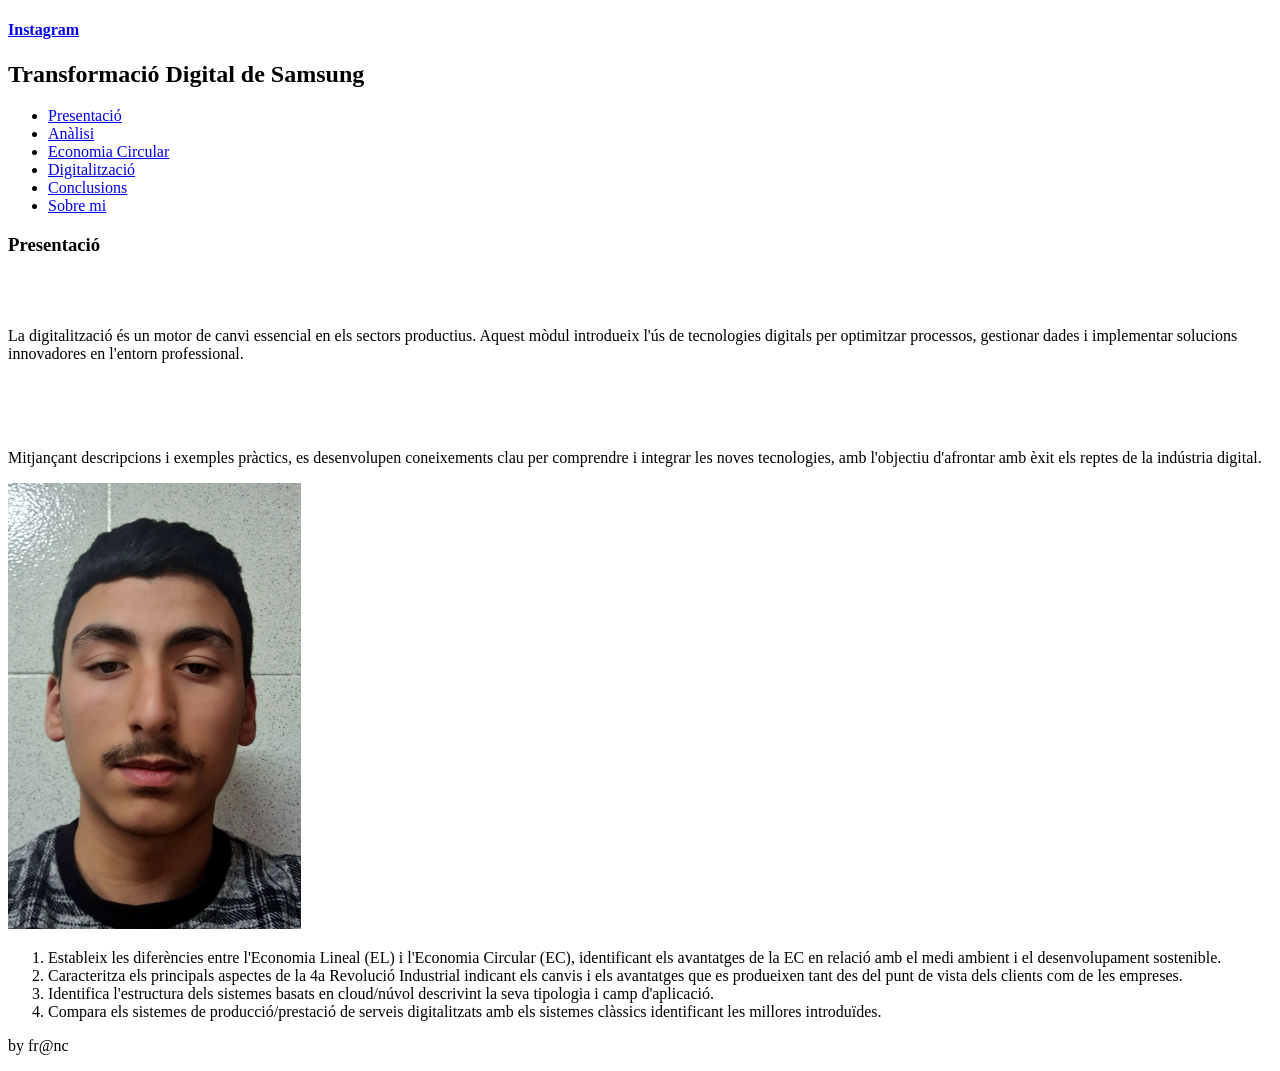
==== index.html @ fbd90838 "arreglar menu" ====
<!DOCTYPE html>
<html lang="ca">

<head>
	<title>Samsung</title>
	</title>
	<meta charset="utf-8">
	<meta name="viewport" content="width=device-width, initial-scale=1">
	<link href="css/estils.css" type="text/css" rel="stylesheet">
</head>

<body>

	<header>
		<h4><a href="https://www.instagram.com/ins_eugeni/" target="_blank">Instagram</a></h4>
		<h2>Transformació Digital de Samsung</h2>
	</header>

	<section>

		<nav>
			<ul>
				<li><a href="index.html">Presentació</a></li>
                <li><a href="analisi.html">Anàlisi</a></li>
                <li><a href="economia-circular.html">Economia Circular</a></li>
                <li><a href="digitalitzacio.html">Digitalització</a></li>
                <li><a href="conclusions.html">Conclusions</a></li>
                <li><a href="sobremi.html">Sobre mi</a></li>
			</ul>
		</nav>

		<article>

			<!--INICI CONTINGUT PÀGINA-->
			<div class="fila">
				<div class="columna">
					<h3>Presentació</h3><br><br>
					<p>La digitalització és un motor de canvi essencial en els sectors productius. Aquest mòdul
						introdueix l'ús de tecnologies digitals per optimitzar processos, gestionar dades i implementar
						solucions innovadores en l'entorn professional.</p><br><br><br>

					<p> Mitjançant descripcions i exemples pràctics, es desenvolupen coneixements clau per comprendre i
						integrar les noves tecnologies, amb l'objectiu d'afrontar amb èxit els reptes de la indústria
						digital.</p>
				</div>
				<div class="columna">
					<img src="img/moha.png" alt="foto de moha">
				</div>
				<div class="columna">
					<ol>
						<li>Estableix les diferències entre l'Economia Lineal (EL) i l'Economia Circular (EC),
							identificant els avantatges de la EC en relació amb el medi ambient i el desenvolupament
							sostenible.</li>
						<li>Caracteritza els principals aspectes de la 4a Revolució Industrial indicant els canvis i els
							avantatges que es produeixen tant des del punt de vista dels clients com de les empreses.
						</li>
						<li>Identifica l'estructura dels sistemes basats en cloud/núvol descrivint la seva tipologia i
							camp d'aplicació.</li>
						<li>Compara els sistemes de producció/prestació de serveis digitalitzats amb els sistemes
							clàssics identificant les millores introduïdes.</li>
					</ol>
				</div>
			</div>
			<!--FINAL CONTINGUT PÀGINA-->

		</article>

	</section>

	<footer>
		<p>by fr@nc</p>
	</footer>

</body>

</html>
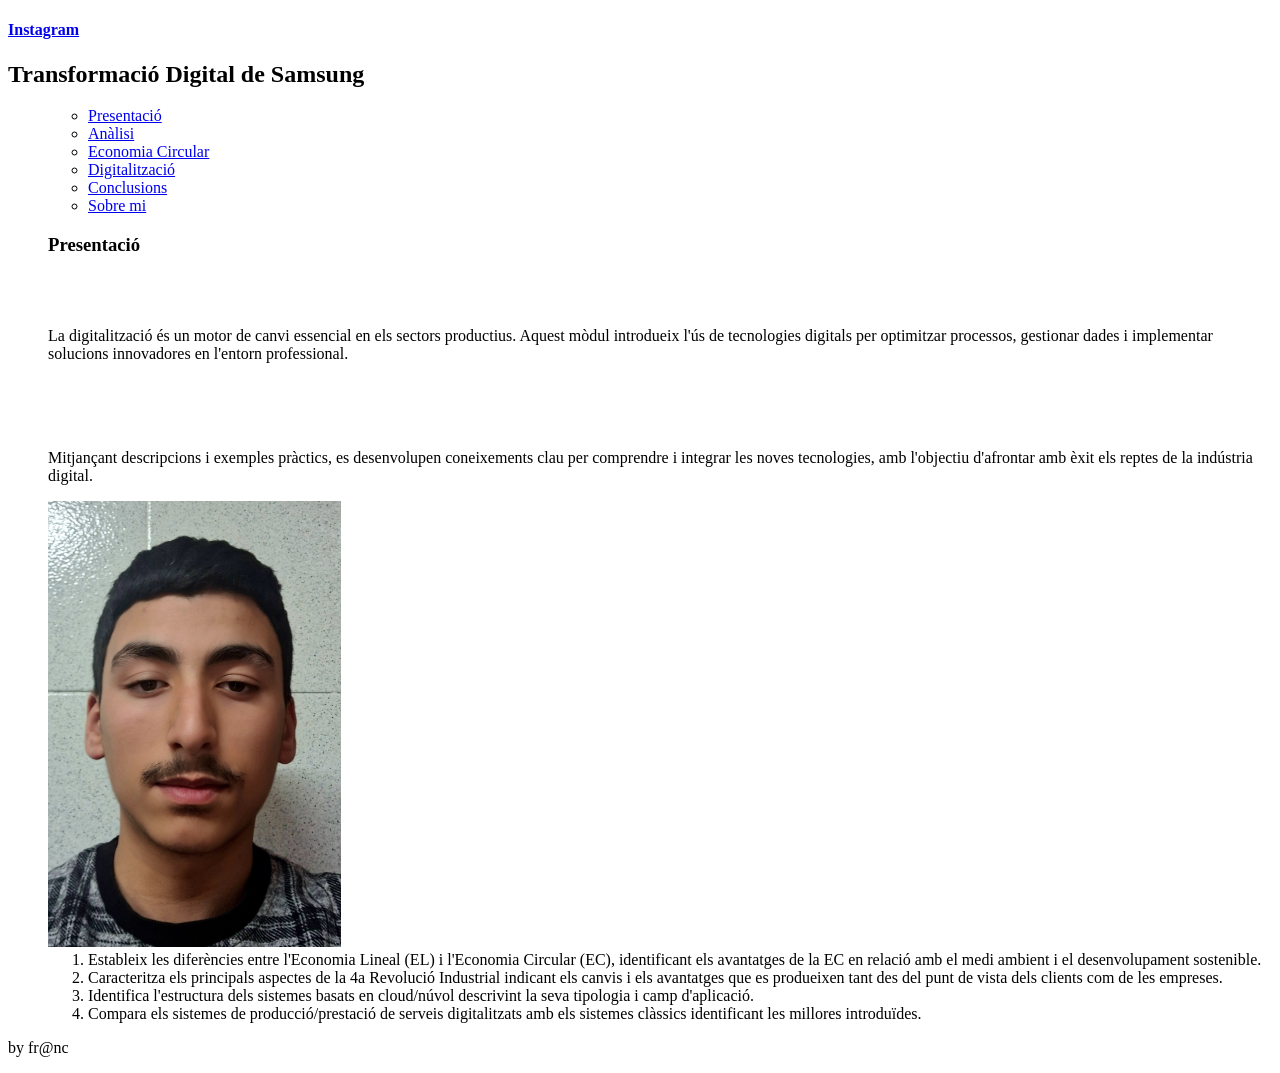
==== commit f6bc8220: "arreglar links menu" ====
--- a/index.html
+++ b/index.html
@@ -20,14 +20,16 @@
 
 		<nav>
 			<ul>
-				<li><a href="index.html">Presentació</a></li>
-                <li><a href="analisi.html">Anàlisi</a></li>
-                <li><a href="economia-circular.html">Economia Circular</a></li>
-                <li><a href="digitalitzacio.html">Digitalització</a></li>
-                <li><a href="conclusions.html">Conclusions</a></li>
-                <li><a href="sobremi.html">Sobre mi</a></li>
-			</ul>
-		</nav>
+				<nav>
+                    <ul>
+                       <li><a href="index.html">Presentació</a></li>
+                       <li><a href="analisi.html">Anàlisi</a></li>
+                       <li><a href="economia-circular.html">Economia Circular</a></li>
+                       <li><a href="digitalitzacio.html">Digitalització</a></li>
+                       <li><a href="conclusions.html">Conclusions</a></li>
+                       <li><a href="sobremi.html">Sobre mi</a></li>
+                     </ul>
+                   </nav>
 
 		<article>
 
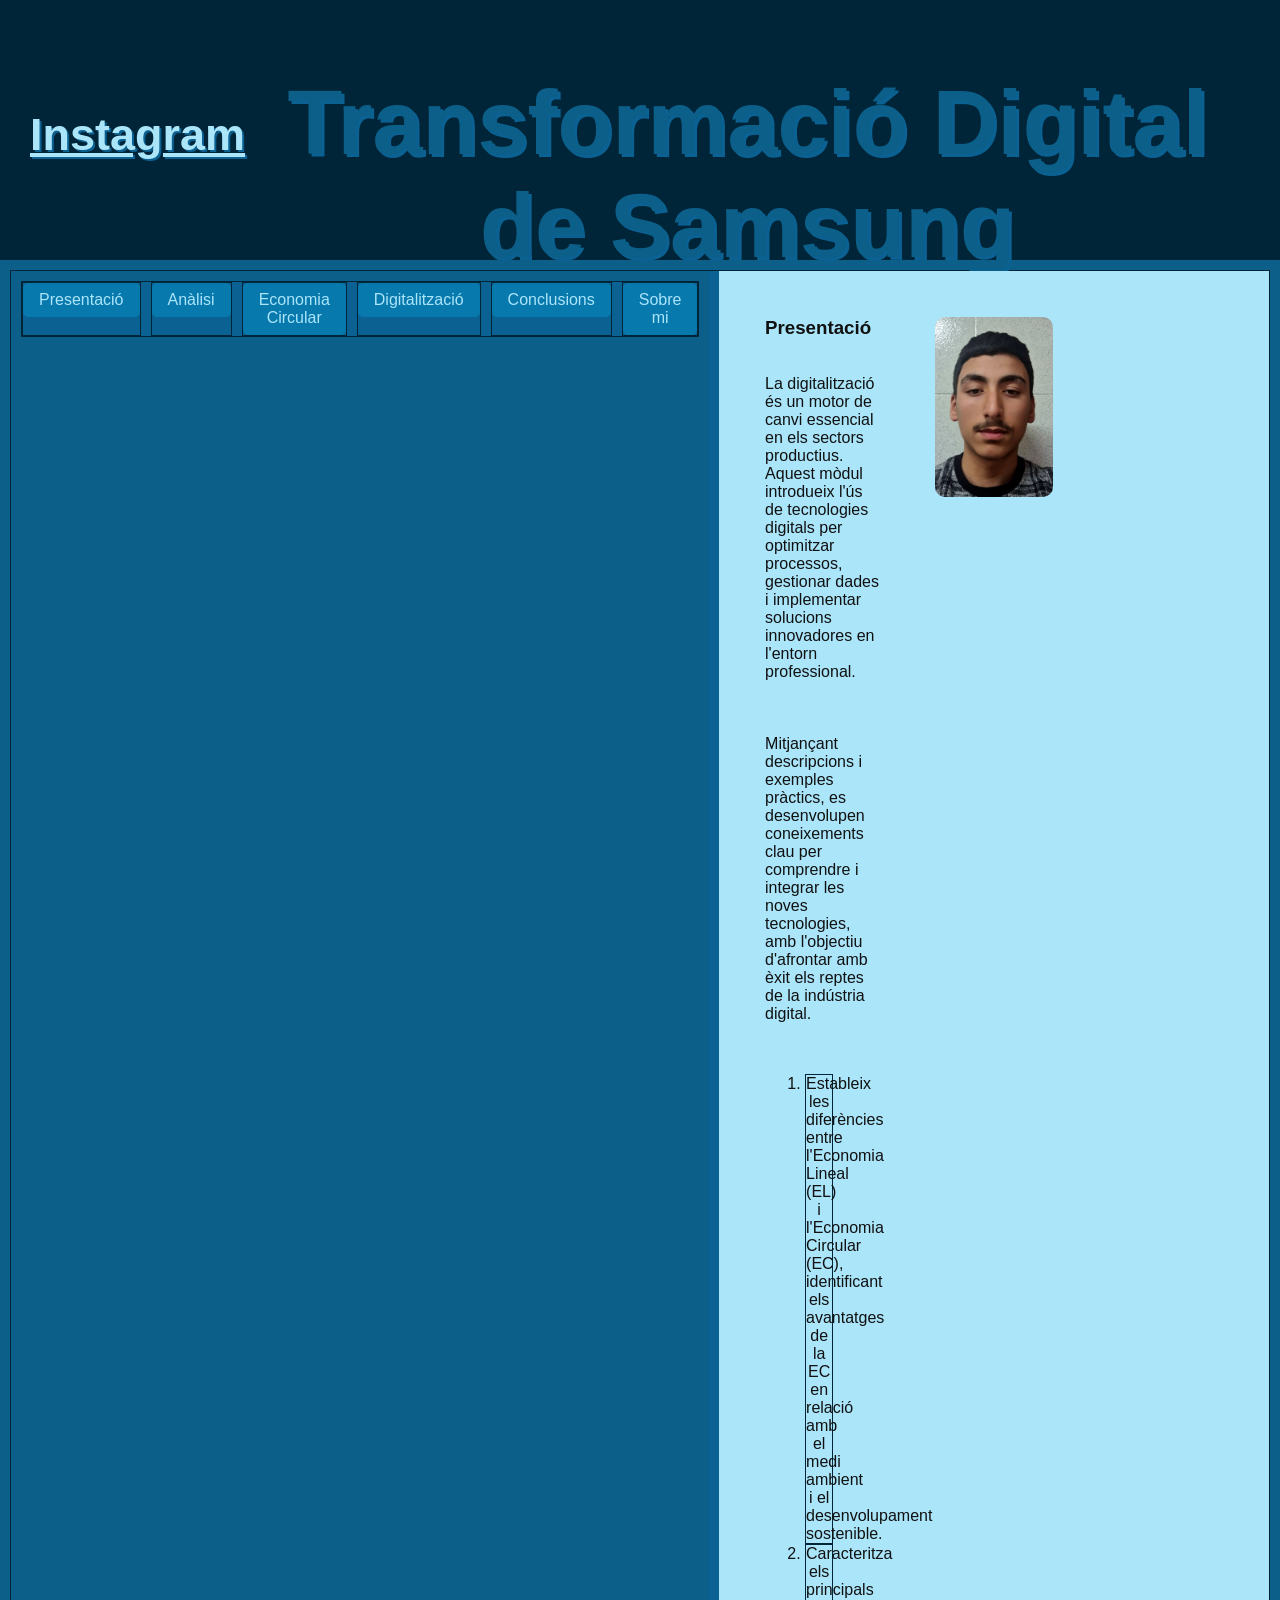
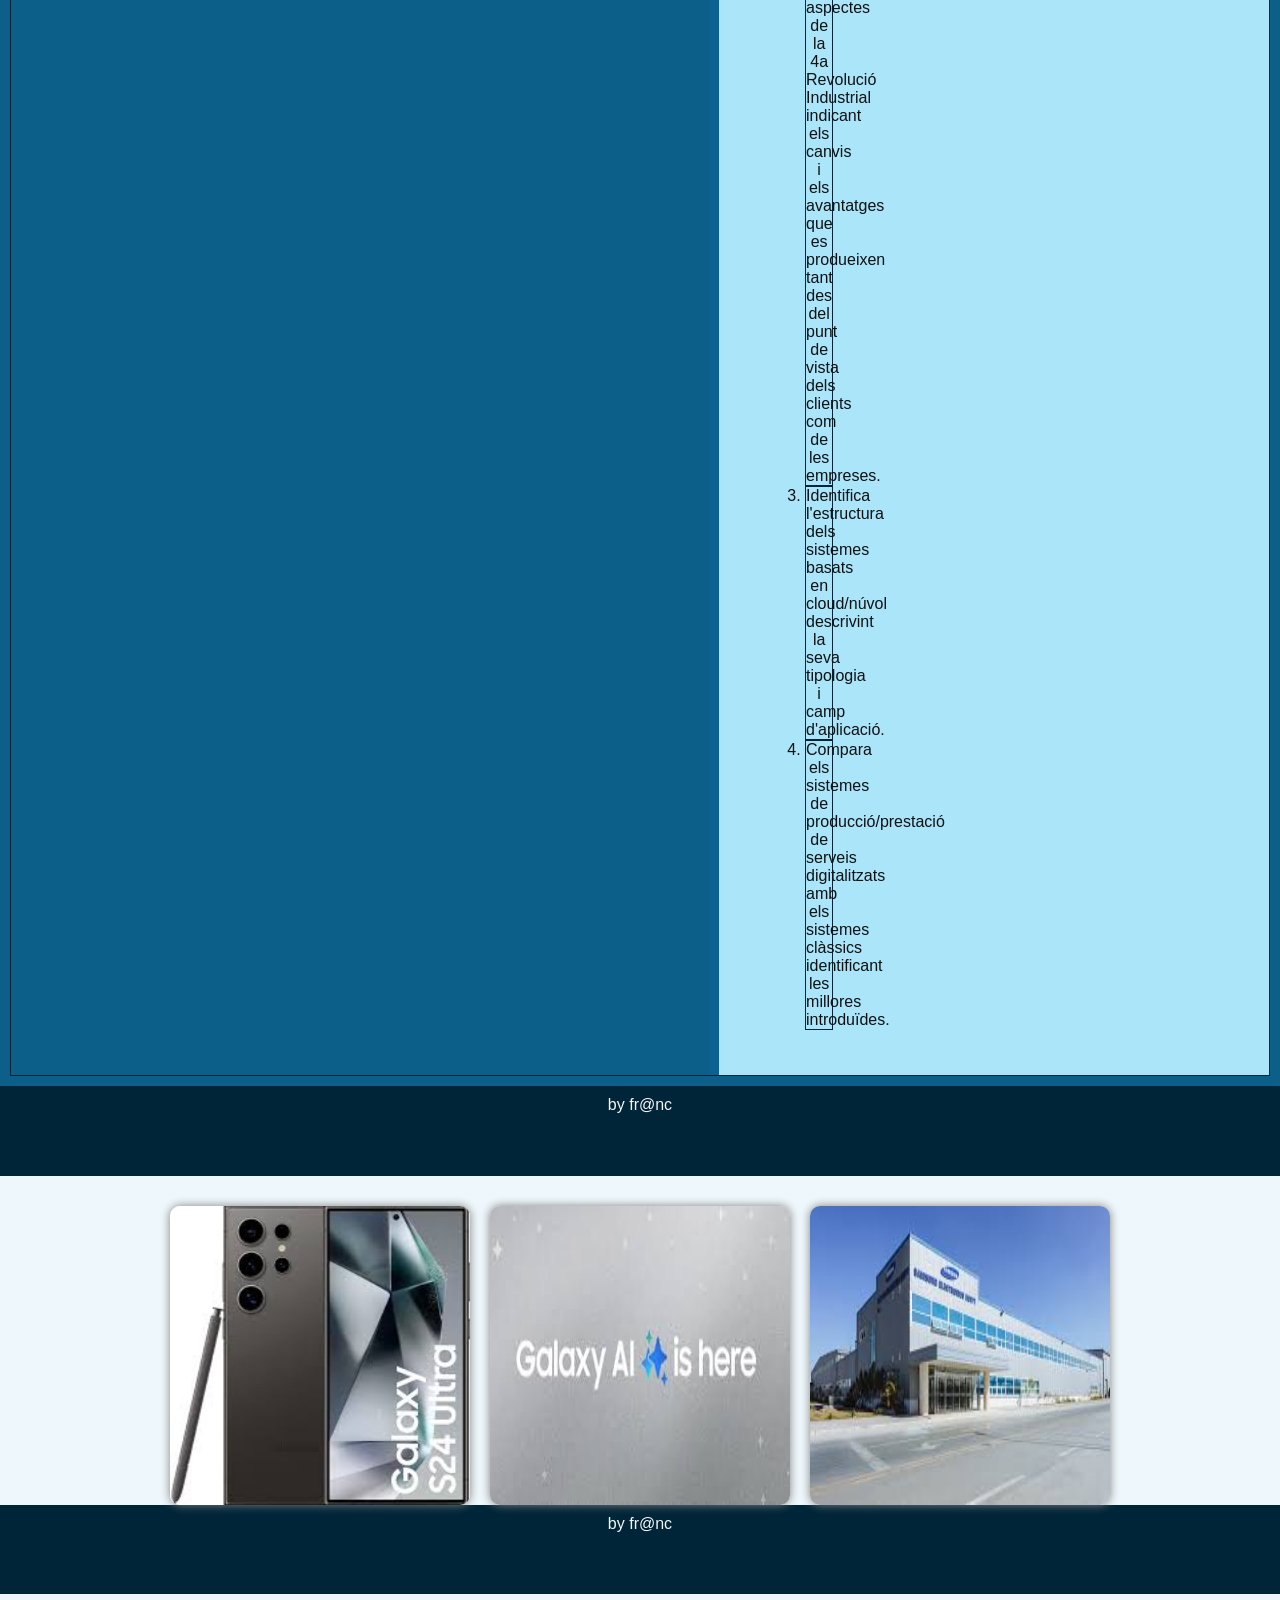
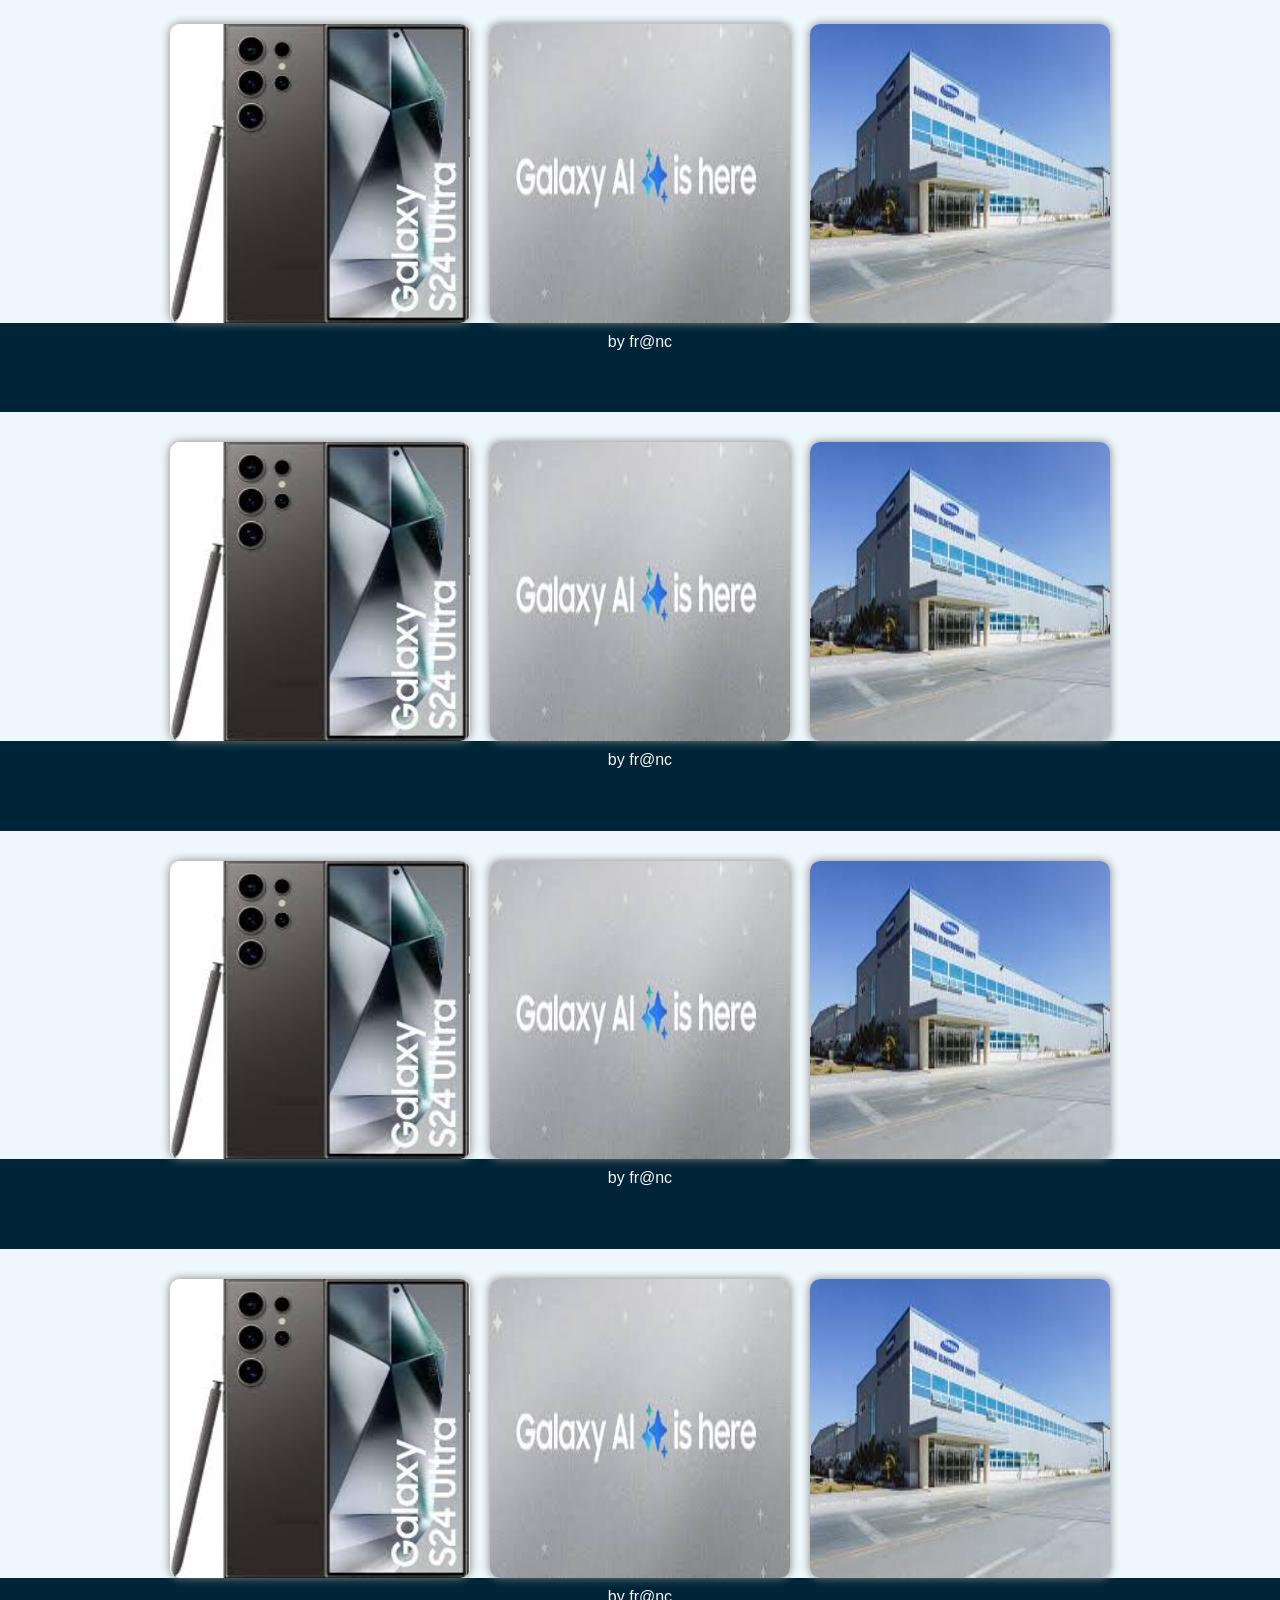
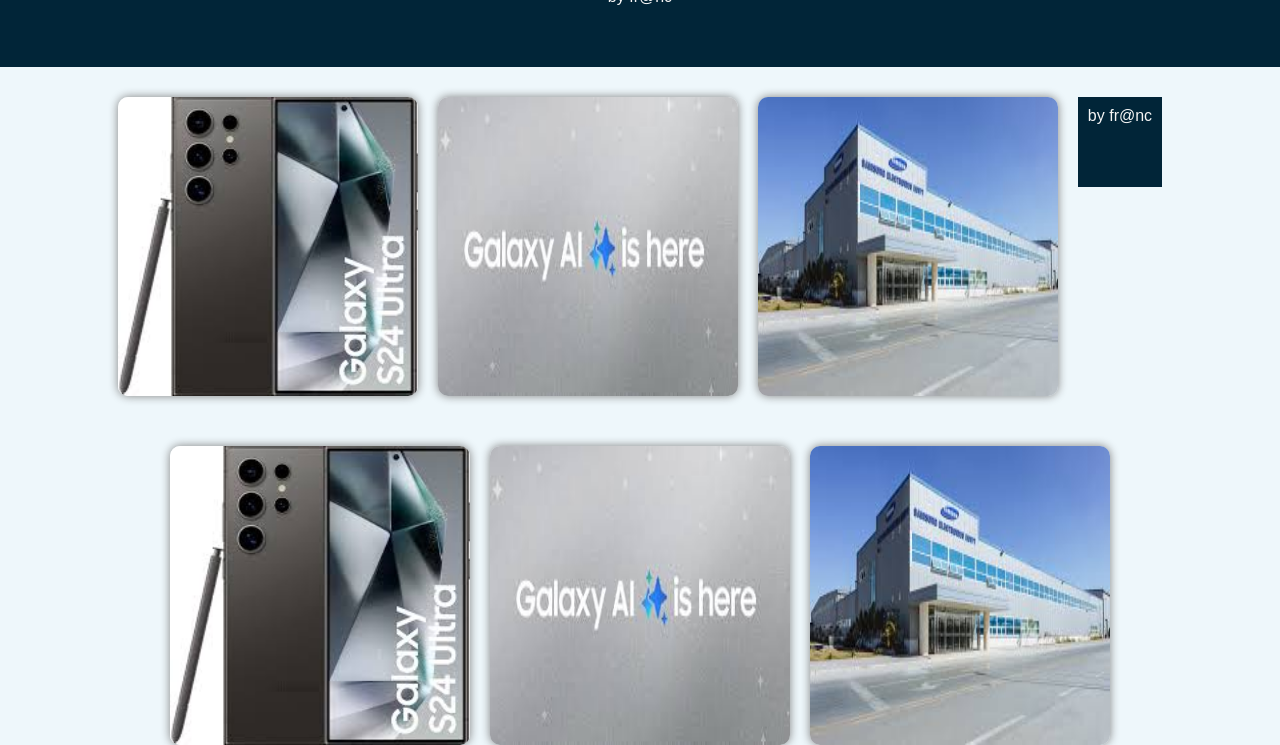
==== commit 84cae5f0: "fix galeria" ====
--- a/index.html
+++ b/index.html
@@ -21,15 +21,15 @@
 		<nav>
 			<ul>
 				<nav>
-                    <ul>
-                       <li><a href="index.html">Presentació</a></li>
-                       <li><a href="analisi.html">Anàlisi</a></li>
-                       <li><a href="economia-circular.html">Economia Circular</a></li>
-                       <li><a href="digitalitzacio.html">Digitalització</a></li>
-                       <li><a href="conclusions.html">Conclusions</a></li>
-                       <li><a href="sobremi.html">Sobre mi</a></li>
-                     </ul>
-                   </nav>
+<ul>
+<li><a href="index.html">Presentació</a></li>
+<li><a href="analisi.html">Anàlisi</a></li>
+<li><a href="economia-circular.html">Economia Circular</a></li>
+<li><a href="digitalitzacio.html">Digitalització</a></li>
+<li><a href="conclusions.html">Conclusions</a></li>
+<li><a href="sobremi.html">Sobre mi</a></li>
+</ul>
+</nav>
 
 		<article>
 
@@ -72,7 +72,98 @@
 	<footer>
 		<p>by fr@nc</p>
 	</footer>
+<div class="galeria">
+
+<img src="img/samsung phone.jpeg" alt="Samsung Phone">
+
+<img src="img/Samsung AI.jpeg" alt="Samsung AI">
+
+<img src="img/Samsung factory.jpeg" alt="Samsung Factory">
+
+</div>
+<footer>
+<p>by fr@nc</p>
+</footer>
+
+<div class="galeria">
+
+<img src="img/samsung phone.jpeg" alt="Samsung Phone">
+
+<img src="img/Samsung AI.jpeg" alt="Samsung AI">
+
+<img src="img/Samsung factory.jpeg" alt="Samsung Factory">
+
+</div>
 
 </body>
+<footer>
+<p>by fr@nc</p>
+</footer>
 
-</html>+<div class="galeria">
+
+<img src="img/samsung phone.jpeg" alt="Samsung Phone">
+
+<img src="img/Samsung AI.jpeg" alt="Samsung AI">
+
+<img src="img/Samsung factory.jpeg" alt="Samsung Factory">
+
+</div>
+
+</body>
+</html>
+<footer>
+<p>by fr@nc</p>
+</footer>
+
+<div class="galeria">
+
+<img src="img/samsung phone.jpeg" alt="Samsung Phone">
+
+<img src="img/Samsung AI.jpeg" alt="Samsung AI">
+
+<img src="img/Samsung factory.jpeg" alt="Samsung Factory">
+
+</div>
+<footer>
+<p>by fr@nc</p>
+</footer>
+
+<div class="galeria">
+
+<img src="img/samsung phone.jpeg" alt="Samsung Phone">
+
+<img src="img/Samsung AI.jpeg" alt="Samsung AI">
+
+<img src="img/Samsung factory.jpeg" alt="Samsung Factory">
+
+</div>
+<footer>
+<p>by fr@nc</p>
+</footer>
+
+<div class="galeria">
+
+<img src="img/samsung phone.jpeg" alt="Samsung Phone">
+
+<img src="img/Samsung AI.jpeg" alt="Samsung AI">
+
+<img src="img/Samsung factory.jpeg" alt="Samsung Factory">
+
+<footer>
+<p>by fr@nc</p>
+</footer>
+
+<div class="galeria">
+
+<img src="img/samsung phone.jpeg" alt="Samsung Phone">
+
+<img src="img/Samsung AI.jpeg" alt="Samsung AI">
+
+<img src="img/Samsung factory.jpeg" alt="Samsung Factory">
+
+</div>
+
+</body>
+</html>
+
--- a/css/estils.css
+++ b/css/estils.css
@@ -0,0 +1,256 @@
+/* https://coolors.co/image-picker
+CSS HEX 
+--lapis-lazuli: #0B6191ff;
+--picton-blue: #47A7D2ff;
+--non-photo-blue: #AAE5FAff;
+--pale-azure: #82D4F5ff;
+--prussian-blue: #012538ff;*/
+* {
+  box-sizing: border-box;
+  margin: 0;
+}
+body {
+  font-family: Arial, Helvetica, sans-serif;
+}
+
+/* Style the header */
+header {
+  background-color: #012538;
+  background-image: url(background.jpg);
+  background-size: cover;
+  padding: 30px;
+  text-align: center;
+  font-size: 35px;
+  color: whitesmoke;
+  height: 40vh;
+}
+header h2 {
+  margin-top: 10vh;
+  font-size: 10vh;
+  text-shadow: 3px 3px #0B6191;
+}
+header h4 {
+  margin-top: 1vh;
+  font-size: 5vh;
+  text-shadow: 2px 2px #0B6191;
+  float: right;
+}
+header h4 a {
+  color: #AAE5FA;
+}
+
+/* Navigation */
+nav {
+  background: #82D4F5;
+  padding: 20px;
+}
+nav ul {
+  list-style-type: none;
+  margin: 0;
+  padding: 0;
+  width: 100%;
+  background-color: #0B6191;
+  border: 1px solid #012538;
+  display: flex;
+  justify-content: center;
+}
+nav ul li {
+  text-align: center;
+  border: 1px solid #012538;
+  width: 20%;
+}
+nav ul li a {
+  display: block;
+  color: #AAE5FA;
+  padding: 8px 16px;
+  text-decoration: none;
+}
+nav ul li a.active {
+  background-color: #47A7D2;
+  color: white;
+}
+nav ul li a:hover:not(.active) {
+  background-color: #012538;
+  color: white;
+}
+
+/* Article section */
+article {
+  padding: 20px;
+  background-color: #AAE5FA;
+  display: table;
+  width: 100%;
+}
+article h2 {
+  margin: 3vh;
+}
+article img {
+  width: 100%;
+}
+
+.fila {
+  width: 100%;
+  display: flex;
+  flex-wrap: wrap;
+}
+.columna {
+  width: 33.3%;
+  display: table;
+  padding: 2vw;
+}
+
+/* Footer */
+footer {
+  background-color: #012538;
+  padding: 10px;
+  text-align: center;
+  color: whitesmoke;
+  height: 7vw;
+}
+
+fieldset {
+  margin-top: 10px;
+  box-shadow: 3px 5px 4px 5px #012538;
+}
+
+/* Responsive design */
+@media (max-width: 600px) {
+  header {
+    padding: 10px;
+    text-align: center;
+    font-size: 1.5em;
+    color: #AAE5FA;
+    height: 20vh;
+  }
+
+  header h2 {
+    margin-top: 3vh;
+    font-size: 15vh;
+    text-shadow: 1px 1px #012538;
+  }
+
+  header h4 {
+    margin-top: 1vh;
+    font-size: 5vh;
+    text-shadow: 1px 1px #012538;
+  }
+}
+body {
+    margin: 0;
+    font-family: Arial, sans-serif;
+    background-color: #eef7fb;
+    color: #111;
+}
+
+header {
+    background-image: url("../img/banner.jpg");
+    background-size: cover;
+    background-position: center;
+    height: 260px;
+    display: flex;
+    justify-content: center;
+    align-items: center;
+}
+
+header h1 {
+    color: white;
+    font-size: 60px;
+    text-shadow: 3px 3px 6px black;
+    text-align: center;
+}
+
+nav {
+    background-color: #0b5f89;
+    padding: 10px;
+}
+
+nav ul {
+    display: flex;
+    justify-content: center;
+    gap: 10px;
+    list-style: none;
+    margin: 0;
+    padding: 0;
+}
+
+nav a {
+    color: white;
+    text-decoration: none;
+    background-color: #0879ad;
+    padding: 12px 25px;
+    display: block;
+    border-radius: 5px;
+}
+
+nav a:hover {
+    background-color: #003f5c;
+}
+
+main {
+    max-width: 1100px;
+    margin: 30px auto;
+    background: white;
+    padding: 30px;
+    border-radius: 12px;
+    box-shadow: 0 0 15px #999;
+}
+
+h2 {
+    color: #0b5f89;
+}
+
+.card {
+    background-color: #dff3ff;
+    padding: 20px;
+    margin: 15px 0;
+    border-left: 6px solid #0b5f89;
+    border-radius: 8px;
+}
+
+table {
+    width: 100%;
+    border-collapse: collapse;
+    margin-top: 20px;
+}
+
+td, th {
+    border: 1px solid #333;
+    padding: 12px;
+}
+
+th {
+    background-color: #0b5f89;
+    color: white;
+}
+
+img {
+    max-width: 100%;
+    border-radius: 10px;
+}
+
+@media (max-width: 600px) {
+    nav ul {
+        flex-direction: column;
+    }
+
+    header h1 {
+        font-size: 35px;
+    }
+
+    main {
+        margin: 10px;
+    }
+}
+.galeria {
+    display: flex;
+    justify-content: center;
+    gap: 20px;
+    flex-wrap: wrap;
+    margin-top: 30px;
+}
+
+.galeria img {
+    width: 300px;
+    border-radius: 10px;
+    box-shadow: 0 0 10px gray;
+}
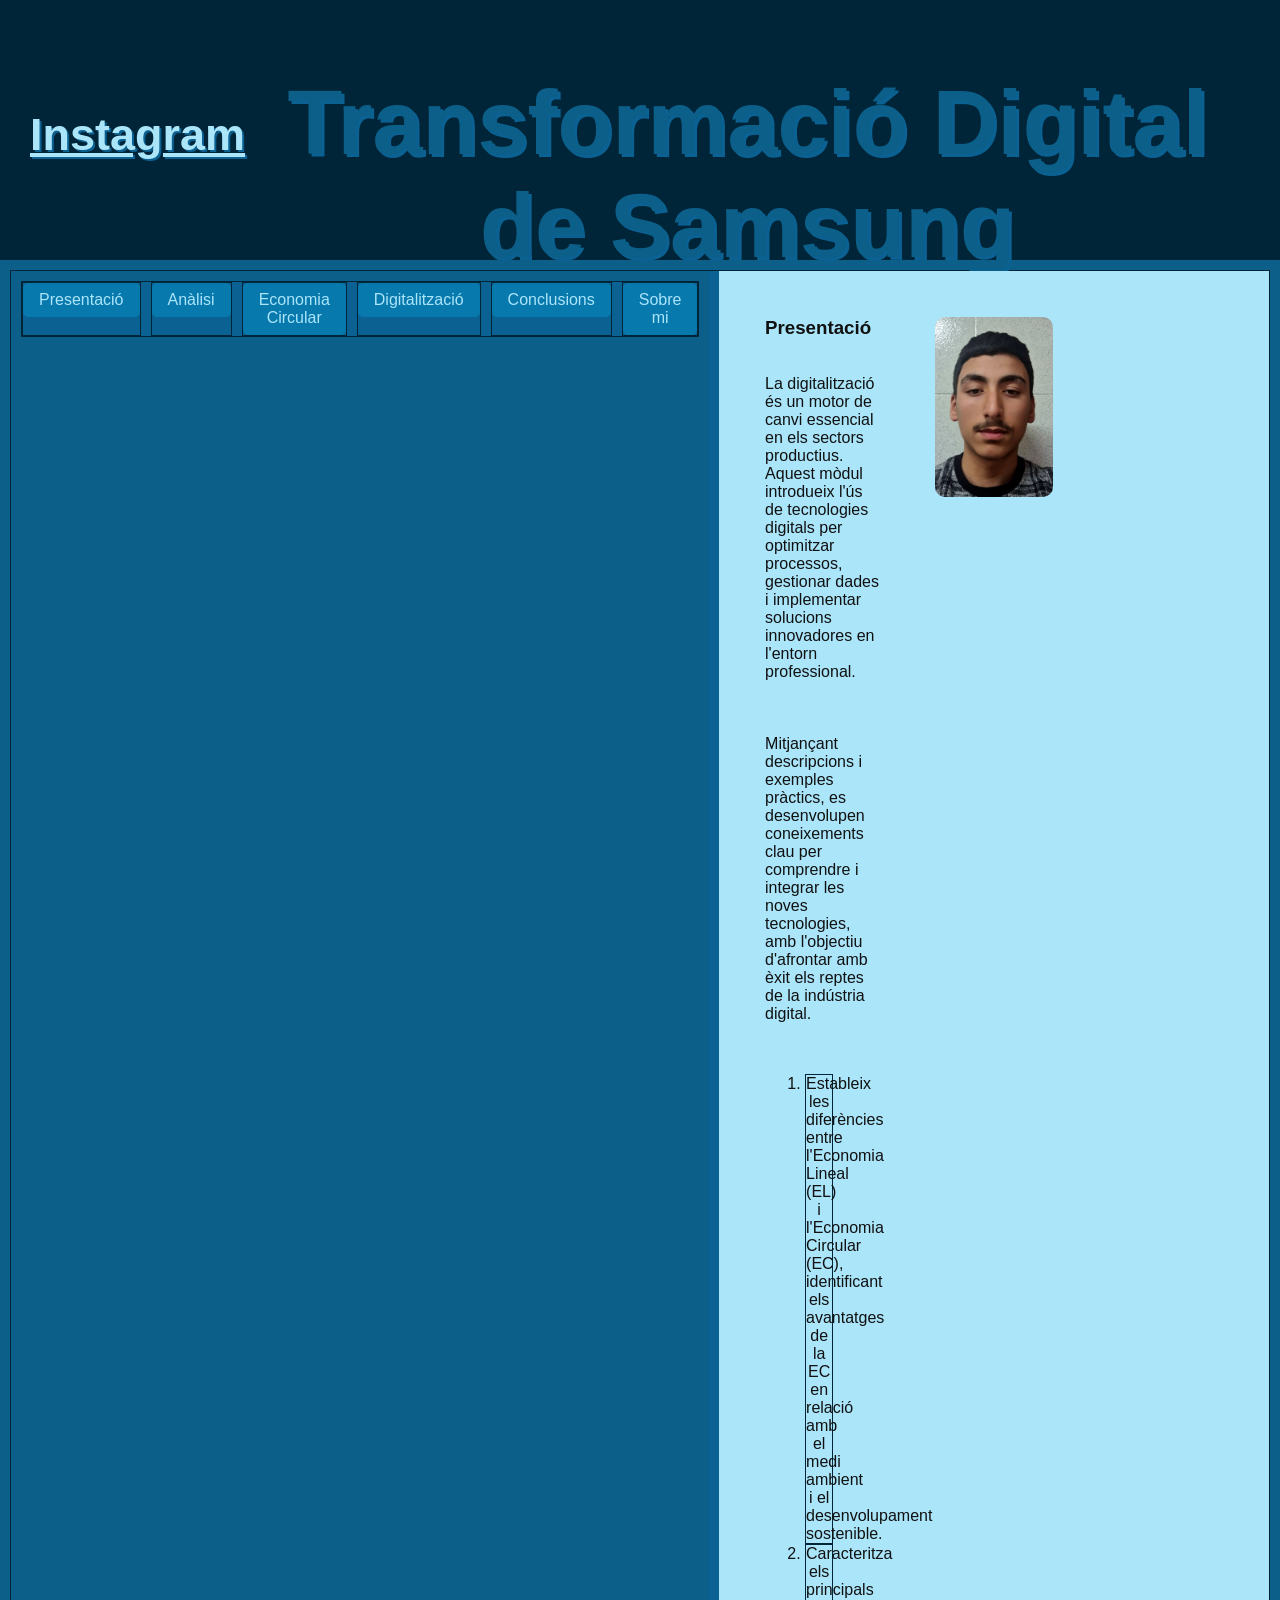
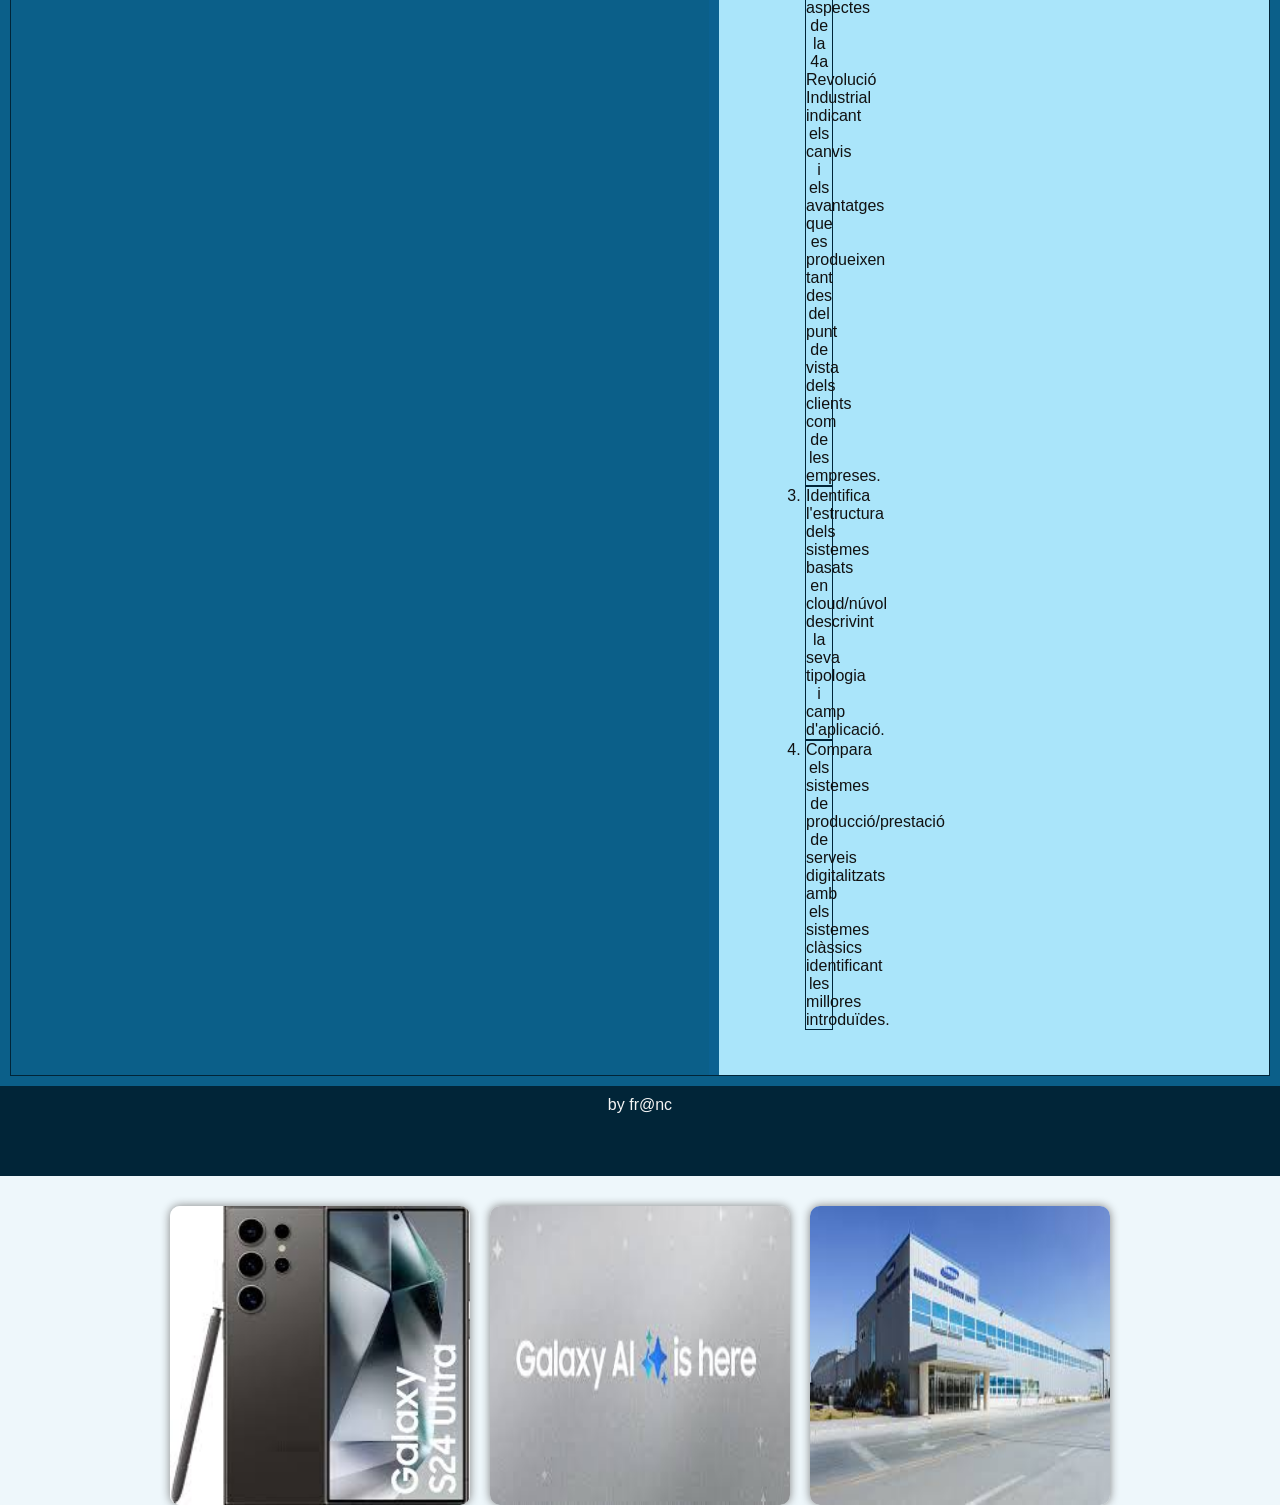
==== commit 2b4dafbe: "fix galeria" ====
--- a/index.html
+++ b/index.html
@@ -69,33 +69,6 @@
 
 	</section>
 
-	<footer>
-		<p>by fr@nc</p>
-	</footer>
-<div class="galeria">
-
-<img src="img/samsung phone.jpeg" alt="Samsung Phone">
-
-<img src="img/Samsung AI.jpeg" alt="Samsung AI">
-
-<img src="img/Samsung factory.jpeg" alt="Samsung Factory">
-
-</div>
-<footer>
-<p>by fr@nc</p>
-</footer>
-
-<div class="galeria">
-
-<img src="img/samsung phone.jpeg" alt="Samsung Phone">
-
-<img src="img/Samsung AI.jpeg" alt="Samsung AI">
-
-<img src="img/Samsung factory.jpeg" alt="Samsung Factory">
-
-</div>
-
-</body>
 <footer>
 <p>by fr@nc</p>
 </footer>
@@ -112,58 +85,3 @@
 
 </body>
 </html>
-<footer>
-<p>by fr@nc</p>
-</footer>
-
-<div class="galeria">
-
-<img src="img/samsung phone.jpeg" alt="Samsung Phone">
-
-<img src="img/Samsung AI.jpeg" alt="Samsung AI">
-
-<img src="img/Samsung factory.jpeg" alt="Samsung Factory">
-
-</div>
-<footer>
-<p>by fr@nc</p>
-</footer>
-
-<div class="galeria">
-
-<img src="img/samsung phone.jpeg" alt="Samsung Phone">
-
-<img src="img/Samsung AI.jpeg" alt="Samsung AI">
-
-<img src="img/Samsung factory.jpeg" alt="Samsung Factory">
-
-</div>
-<footer>
-<p>by fr@nc</p>
-</footer>
-
-<div class="galeria">
-
-<img src="img/samsung phone.jpeg" alt="Samsung Phone">
-
-<img src="img/Samsung AI.jpeg" alt="Samsung AI">
-
-<img src="img/Samsung factory.jpeg" alt="Samsung Factory">
-
-<footer>
-<p>by fr@nc</p>
-</footer>
-
-<div class="galeria">
-
-<img src="img/samsung phone.jpeg" alt="Samsung Phone">
-
-<img src="img/Samsung AI.jpeg" alt="Samsung AI">
-
-<img src="img/Samsung factory.jpeg" alt="Samsung Factory">
-
-</div>
-
-</body>
-</html>
-
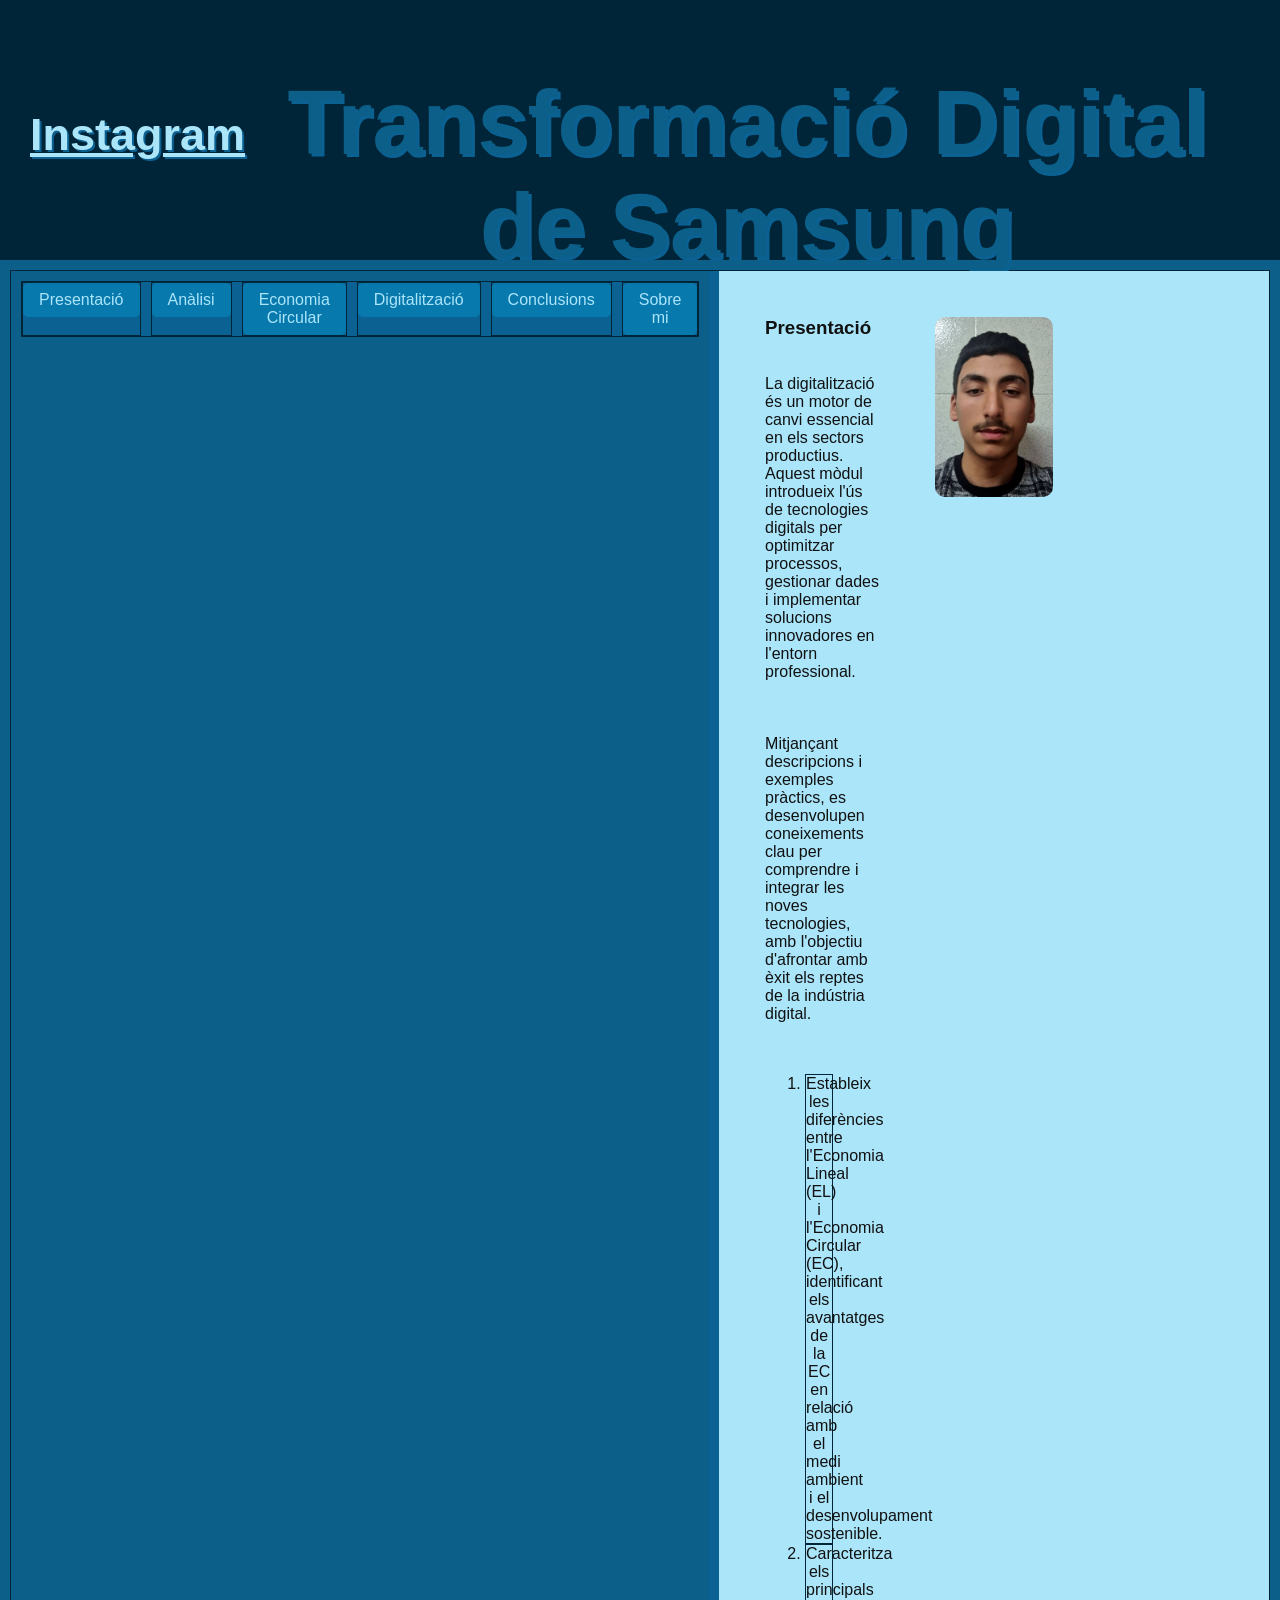
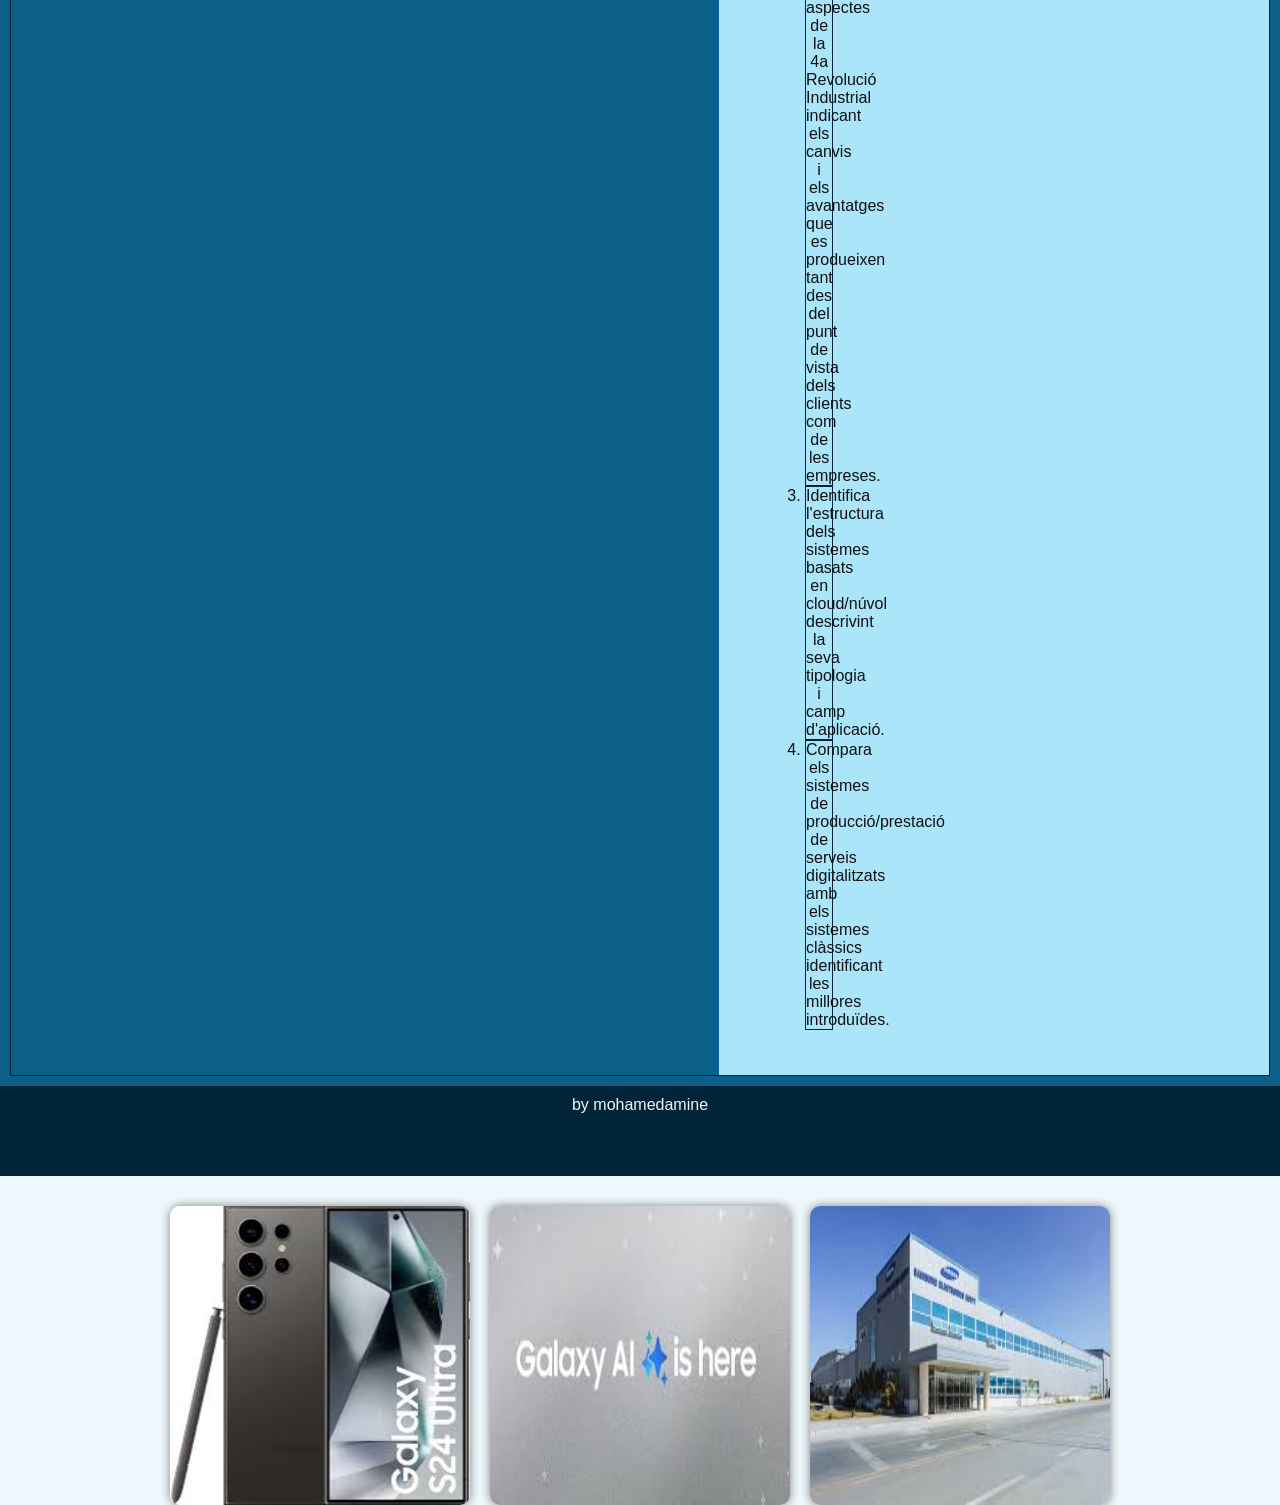
==== commit a3fcb4f4: "fix galeria" ====
--- a/index.html
+++ b/index.html
@@ -70,7 +70,7 @@
 	</section>
 
 <footer>
-<p>by fr@nc</p>
+<p>by mohamedamine</p>
 </footer>
 
 <div class="galeria">
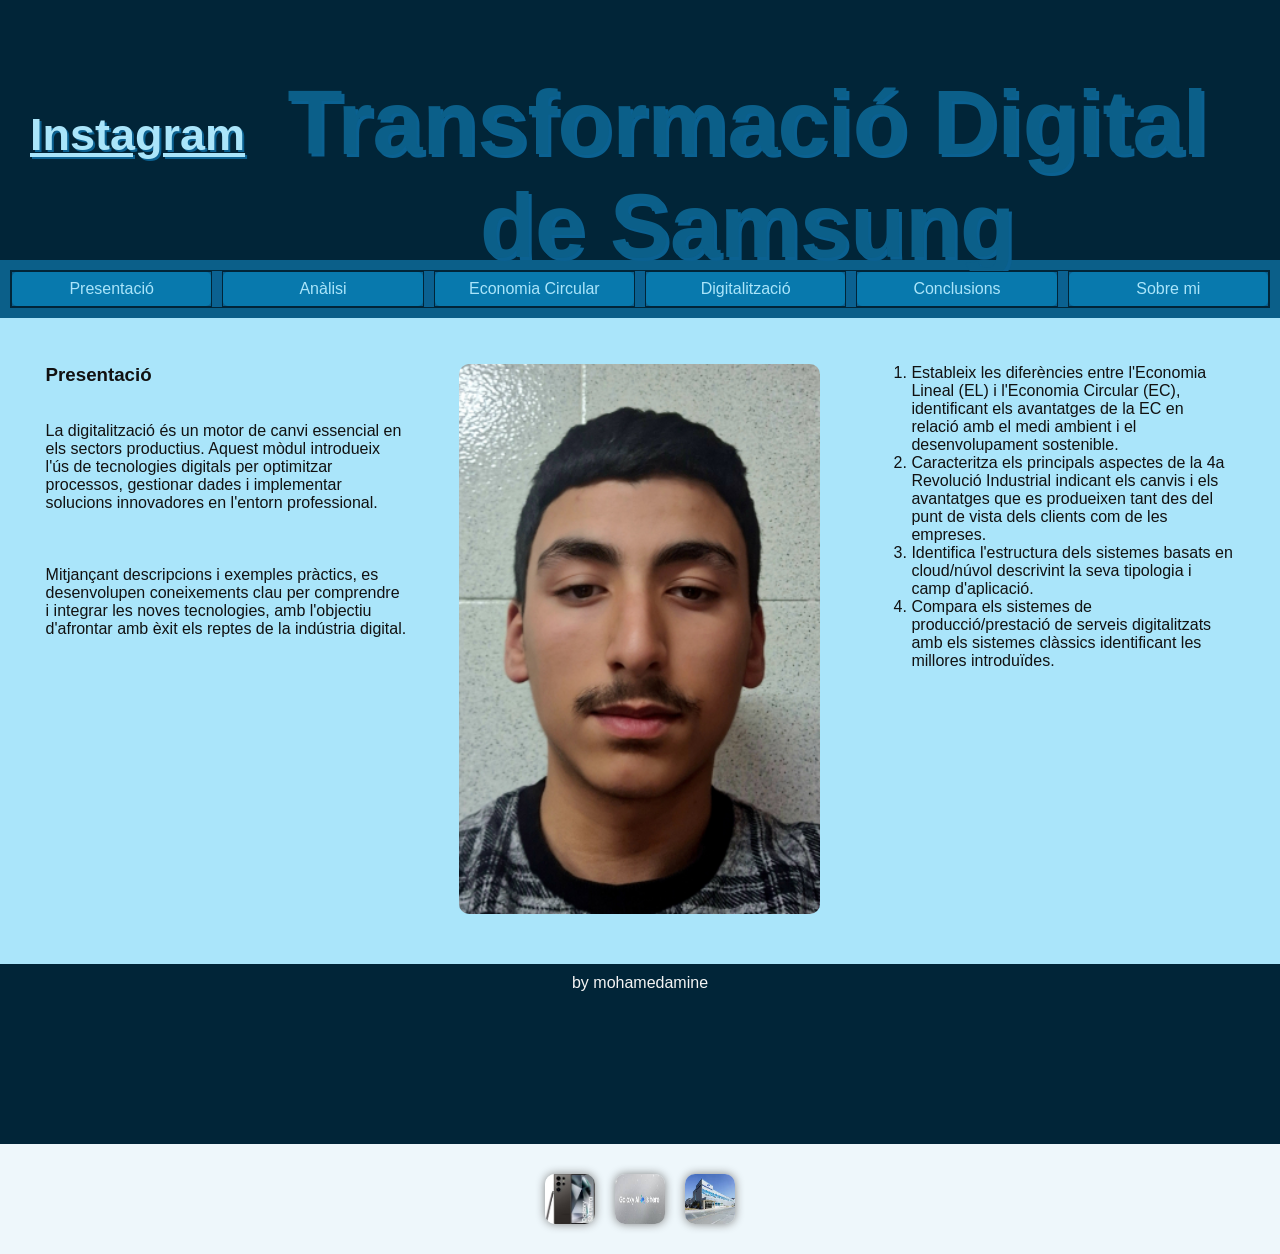
==== commit 43423519: "nova base" ====
--- a/index.html
+++ b/index.html
@@ -3,7 +3,6 @@
 
 <head>
 	<title>Samsung</title>
-	</title>
 	<meta charset="utf-8">
 	<meta name="viewport" content="width=device-width, initial-scale=1">
 	<link href="css/estils.css" type="text/css" rel="stylesheet">
@@ -19,17 +18,16 @@
 	<section>
 
 		<nav>
+
 			<ul>
-				<nav>
-<ul>
-<li><a href="index.html">Presentació</a></li>
-<li><a href="analisi.html">Anàlisi</a></li>
-<li><a href="economia-circular.html">Economia Circular</a></li>
-<li><a href="digitalitzacio.html">Digitalització</a></li>
-<li><a href="conclusions.html">Conclusions</a></li>
-<li><a href="sobremi.html">Sobre mi</a></li>
-</ul>
-</nav>
+				<li class="active"><a href="index.html">Presentació</a></li>
+				<li><a href="analisi.html">Anàlisi</a></li>
+				<li><a href="economia-circular.html">Economia Circular</a></li>
+				<li><a href="digitalitzacio.html">Digitalització</a></li>
+				<li><a href="conclusions.html">Conclusions</a></li>
+				<li><a href="sobremi.html">Sobre mi</a></li>
+			</ul>
+		</nav>
 
 		<article>
 
@@ -69,19 +67,20 @@
 
 	</section>
 
-<footer>
-<p>by mohamedamine</p>
-</footer>
+	<footer>
+		<p>by mohamedamine</p>
+	</footer>
 
-<div class="galeria">
+	<div class="galeria">
 
-<img src="img/samsung phone.jpeg" alt="Samsung Phone">
+		<img src="img/samsung phone.jpeg" alt="Samsung Phone">
 
-<img src="img/Samsung AI.jpeg" alt="Samsung AI">
+		<img src="img/Samsung AI.jpeg" alt="Samsung AI">
 
-<img src="img/Samsung factory.jpeg" alt="Samsung Factory">
+		<img src="img/Samsung factory.jpeg" alt="Samsung Factory">
 
-</div>
+	</div>
 
 </body>
-</html>
+
+</html>
--- a/css/estils.css
+++ b/css/estils.css
@@ -105,7 +105,7 @@
   padding: 10px;
   text-align: center;
   color: whitesmoke;
-  height: 7vw;
+  height: 20vh;
 }
 
 fieldset {
@@ -113,6 +113,115 @@
   box-shadow: 3px 5px 4px 5px #012538;
 }
 
+
+body {
+    margin: 0;
+    font-family: Arial, sans-serif;
+    background-color: #eef7fb;
+    color: #111;
+}
+
+header {
+    background-image: url("../img/banner.jpg");
+    background-size: cover;
+    background-position: center;
+    height: 260px;
+    display: flex;
+    justify-content: center;
+    align-items: center;
+}
+
+header h1 {
+    color: white;
+    font-size: 60px;
+    text-shadow: 3px 3px 6px black;
+    text-align: center;
+}
+
+nav {
+    background-color: #0b5f89;
+    padding: 10px;
+}
+
+nav ul {
+    display: flex;
+    justify-content: center;
+    gap: 10px;
+    list-style: none;
+    margin: 0;
+    padding: 0;
+}
+
+nav a {
+    color: white;
+    text-decoration: none;
+    background-color: #0879ad;
+    padding: 12px 25px;
+    display: block;
+    border-radius: 5px;
+}
+
+nav a:hover {
+    background-color: #003f5c;
+}
+
+main {
+    max-width: 1100px;
+    margin: 30px auto;
+    background: white;
+    padding: 30px;
+    border-radius: 12px;
+    box-shadow: 0 0 15px #999;
+}
+
+h2 {
+    color: #0b5f89;
+}
+
+.card {
+    background-color: #dff3ff;
+    padding: 20px;
+    margin: 15px 0;
+    border-left: 6px solid #0b5f89;
+    border-radius: 8px;
+}
+
+table {
+    width: 100%;
+    border-collapse: collapse;
+    margin-top: 20px;
+}
+
+td, th {
+    border: 1px solid #333;
+    padding: 12px;
+}
+
+th {
+    background-color: #0b5f89;
+    color: white;
+}
+
+img {
+    max-width: 100%;
+    border-radius: 10px;
+}
+
+
+.galeria {
+    display: flex;
+    justify-content: center;
+    gap: 20px;
+    flex-wrap: wrap;
+    margin-top: 30px;
+    margin-bottom: 30px;
+}
+
+.galeria img {
+    width: 50px;
+    border-radius: 10px;
+    box-shadow: 0 0 10px gray;
+}
 /* Responsive design */
 @media (max-width: 600px) {
   header {
@@ -134,102 +243,7 @@
     font-size: 5vh;
     text-shadow: 1px 1px #012538;
   }
-}
-body {
-    margin: 0;
-    font-family: Arial, sans-serif;
-    background-color: #eef7fb;
-    color: #111;
-}
-
-header {
-    background-image: url("../img/banner.jpg");
-    background-size: cover;
-    background-position: center;
-    height: 260px;
-    display: flex;
-    justify-content: center;
-    align-items: center;
-}
-
-header h1 {
-    color: white;
-    font-size: 60px;
-    text-shadow: 3px 3px 6px black;
-    text-align: center;
-}
-
-nav {
-    background-color: #0b5f89;
-    padding: 10px;
-}
-
-nav ul {
-    display: flex;
-    justify-content: center;
-    gap: 10px;
-    list-style: none;
-    margin: 0;
-    padding: 0;
-}
-
-nav a {
-    color: white;
-    text-decoration: none;
-    background-color: #0879ad;
-    padding: 12px 25px;
-    display: block;
-    border-radius: 5px;
-}
-
-nav a:hover {
-    background-color: #003f5c;
-}
-
-main {
-    max-width: 1100px;
-    margin: 30px auto;
-    background: white;
-    padding: 30px;
-    border-radius: 12px;
-    box-shadow: 0 0 15px #999;
-}
-
-h2 {
-    color: #0b5f89;
-}
-
-.card {
-    background-color: #dff3ff;
-    padding: 20px;
-    margin: 15px 0;
-    border-left: 6px solid #0b5f89;
-    border-radius: 8px;
-}
-
-table {
-    width: 100%;
-    border-collapse: collapse;
-    margin-top: 20px;
-}
-
-td, th {
-    border: 1px solid #333;
-    padding: 12px;
-}
-
-th {
-    background-color: #0b5f89;
-    color: white;
-}
-
-img {
-    max-width: 100%;
-    border-radius: 10px;
-}
-
-@media (max-width: 600px) {
-    nav ul {
+  nav ul {
         flex-direction: column;
     }
 
@@ -240,17 +254,4 @@
     main {
         margin: 10px;
     }
-}
-.galeria {
-    display: flex;
-    justify-content: center;
-    gap: 20px;
-    flex-wrap: wrap;
-    margin-top: 30px;
-}
-
-.galeria img {
-    width: 300px;
-    border-radius: 10px;
-    box-shadow: 0 0 10px gray;
 }
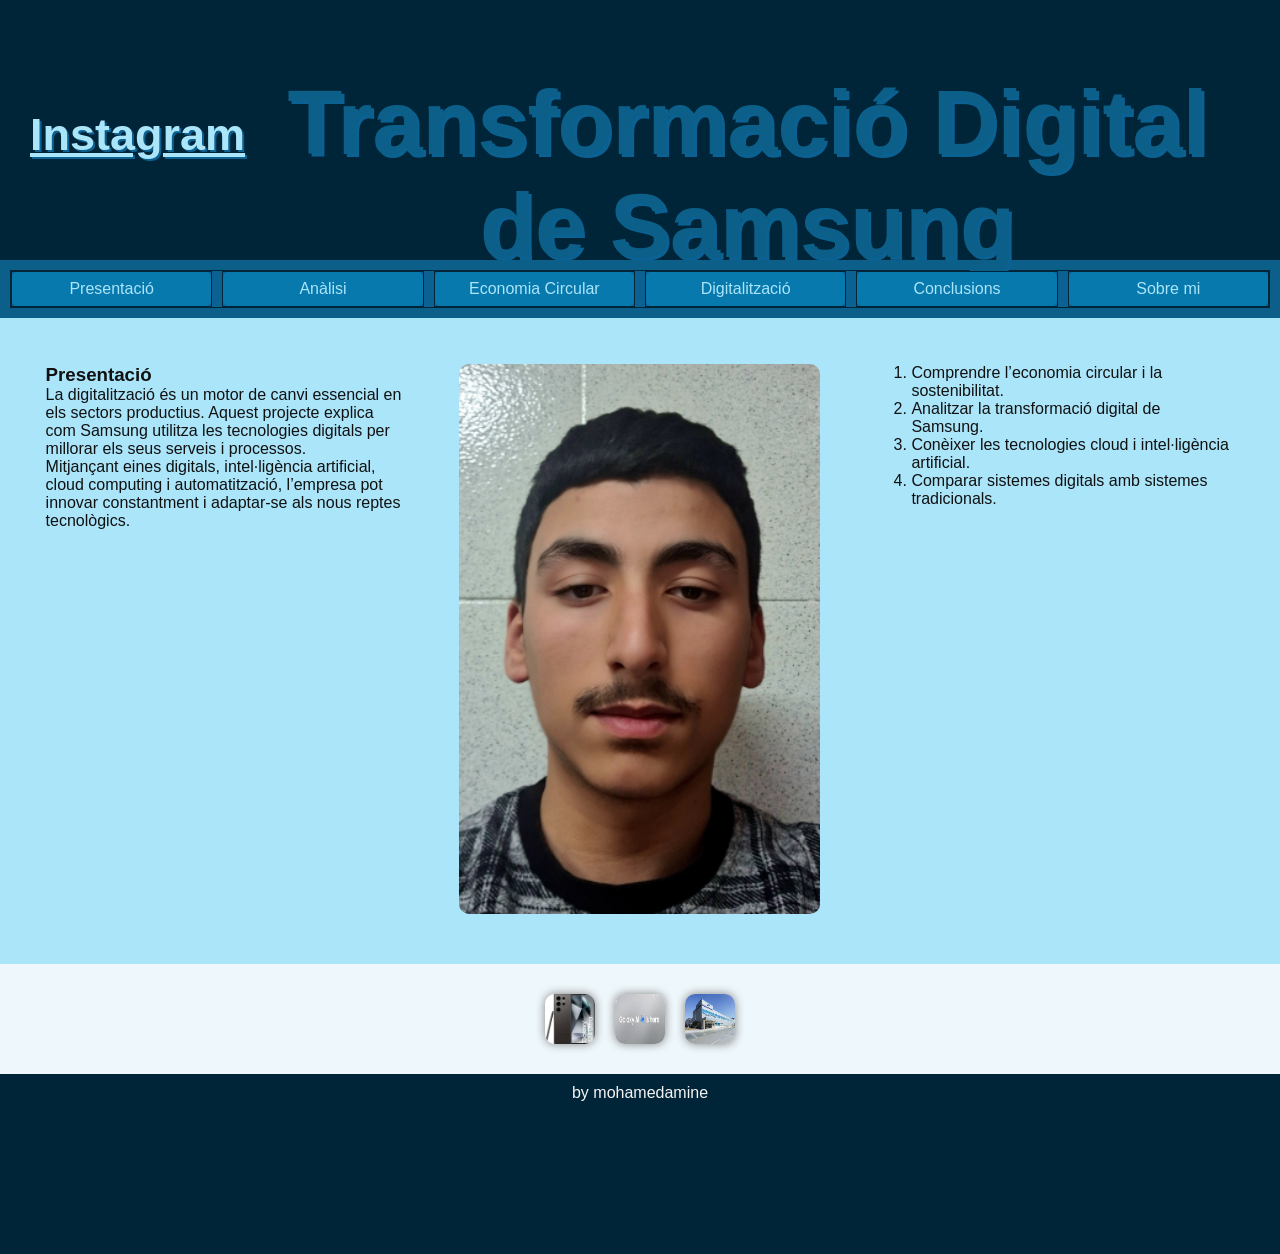
==== commit 6e982a96: "Refactor index.html for improved structure and clarity" ====
--- a/index.html
+++ b/index.html
@@ -2,17 +2,37 @@
 <html lang="ca">
 
 <head>
+
 	<title>Samsung</title>
+
 	<meta charset="utf-8">
-	<meta name="viewport" content="width=device-width, initial-scale=1">
-	<link href="css/estils.css" type="text/css" rel="stylesheet">
+
+	<meta name="viewport"
+		content="width=device-width, initial-scale=1">
+
+	<link href="css/estils.css"
+		type="text/css"
+		rel="stylesheet">
+
 </head>
 
 <body>
 
 	<header>
-		<h4><a href="https://www.instagram.com/ins_eugeni/" target="_blank">Instagram</a></h4>
-		<h2>Transformació Digital de Samsung</h2>
+
+		<h4>
+			<a href="https://www.instagram.com/ins_eugeni/"
+				target="_blank">
+
+				Instagram
+
+			</a>
+		</h4>
+
+		<h2>
+			Transformació Digital de Samsung
+		</h2>
+
 	</header>
 
 	<section>
@@ -20,67 +40,137 @@
 		<nav>
 
 			<ul>
-				<li class="active"><a href="index.html">Presentació</a></li>
-				<li><a href="analisi.html">Anàlisi</a></li>
-				<li><a href="economia-circular.html">Economia Circular</a></li>
-				<li><a href="digitalitzacio.html">Digitalització</a></li>
-				<li><a href="conclusions.html">Conclusions</a></li>
-				<li><a href="sobremi.html">Sobre mi</a></li>
+
+				<li class="active">
+					<a href="index.html">
+						Presentació
+					</a>
+				</li>
+
+				<li>
+					<a href="analisi.html">
+						Anàlisi
+					</a>
+				</li>
+
+				<li>
+					<a href="economia-circular.html">
+						Economia Circular
+					</a>
+				</li>
+
+				<li>
+					<a href="digitalitzacio.html">
+						Digitalització
+					</a>
+				</li>
+
+				<li>
+					<a href="conclusions.html">
+						Conclusions
+					</a>
+				</li>
+
+				<li>
+					<a href="sobremi.html">
+						Sobre mi
+					</a>
+				</li>
+
 			</ul>
+
 		</nav>
 
 		<article>
 
-			<!--INICI CONTINGUT PÀGINA-->
 			<div class="fila">
+
 				<div class="columna">
-					<h3>Presentació</h3><br><br>
-					<p>La digitalització és un motor de canvi essencial en els sectors productius. Aquest mòdul
-						introdueix l'ús de tecnologies digitals per optimitzar processos, gestionar dades i implementar
-						solucions innovadores en l'entorn professional.</p><br><br><br>
 
-					<p> Mitjançant descripcions i exemples pràctics, es desenvolupen coneixements clau per comprendre i
-						integrar les noves tecnologies, amb l'objectiu d'afrontar amb èxit els reptes de la indústria
-						digital.</p>
+					<h3>
+						Presentació
+					</h3>
+
+					<p>
+						La digitalització és un motor de canvi essencial
+						en els sectors productius.
+						Aquest projecte explica com Samsung
+						utilitza les tecnologies digitals
+						per millorar els seus serveis i processos.
+					</p>
+
+					<p>
+						Mitjançant eines digitals,
+						intel·ligència artificial,
+						cloud computing i automatització,
+						l’empresa pot innovar constantment
+						i adaptar-se als nous reptes tecnològics.
+					</p>
+
 				</div>
+
 				<div class="columna">
-					<img src="img/moha.png" alt="foto de moha">
+
+					<img src="img/moha.png"
+						alt="Mohamedamine">
+
 				</div>
+
 				<div class="columna">
+
 					<ol>
-						<li>Estableix les diferències entre l'Economia Lineal (EL) i l'Economia Circular (EC),
-							identificant els avantatges de la EC en relació amb el medi ambient i el desenvolupament
-							sostenible.</li>
-						<li>Caracteritza els principals aspectes de la 4a Revolució Industrial indicant els canvis i els
-							avantatges que es produeixen tant des del punt de vista dels clients com de les empreses.
+
+						<li>
+							Comprendre l’economia circular
+							i la sostenibilitat.
 						</li>
-						<li>Identifica l'estructura dels sistemes basats en cloud/núvol descrivint la seva tipologia i
-							camp d'aplicació.</li>
-						<li>Compara els sistemes de producció/prestació de serveis digitalitzats amb els sistemes
-							clàssics identificant les millores introduïdes.</li>
+
+						<li>
+							Analitzar la transformació digital
+							de Samsung.
+						</li>
+
+						<li>
+							Conèixer les tecnologies cloud
+							i intel·ligència artificial.
+						</li>
+
+						<li>
+							Comparar sistemes digitals
+							amb sistemes tradicionals.
+						</li>
+
 					</ol>
+
 				</div>
+
 			</div>
-			<!--FINAL CONTINGUT PÀGINA-->
 
 		</article>
 
 	</section>
 
-	<footer>
-		<p>by mohamedamine</p>
-	</footer>
-
 	<div class="galeria">
 
-		<img src="img/samsung phone.jpeg" alt="Samsung Phone">
+		<img src="img/samsung phone.jpeg"
+			alt="Samsung Phone">
 
-		<img src="img/Samsung AI.jpeg" alt="Samsung AI">
+		<img src="img/Samsung AI.jpeg"
+			alt="Samsung AI">
 
-		<img src="img/Samsung factory.jpeg" alt="Samsung Factory">
+		<img src="img/Samsung factory.jpeg"
+			alt="Samsung Factory">
 
 	</div>
 
+	<footer>
+
+		<p>
+			by mohamedamine
+		</p>
+
+	</footer>
+
 </body>
 
-</html>+</html>
